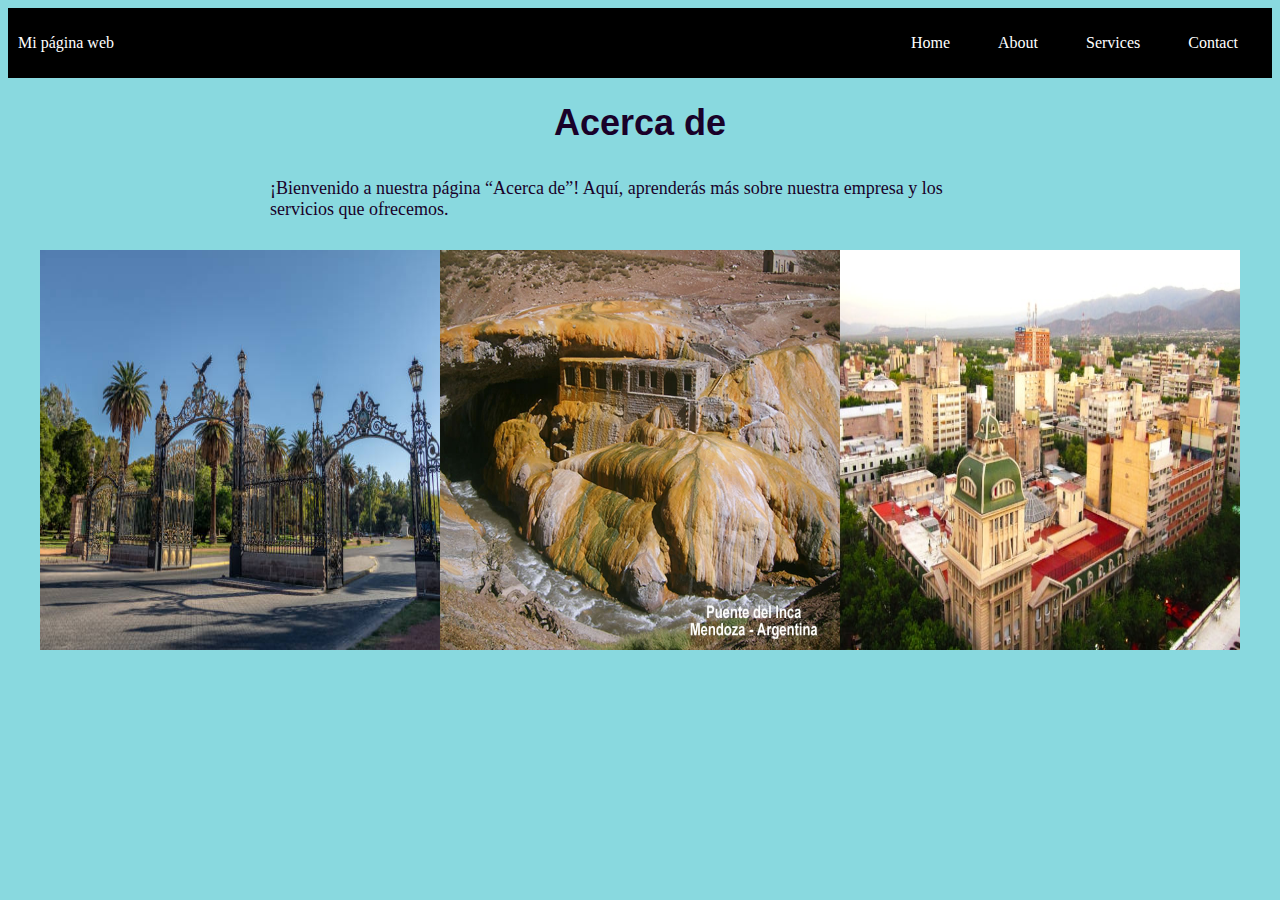
==== about.html @ ac8b5e34 "Initial commit" ====
<!DOCTYPE html>
<html lang="es">

<head>
    <link rel="stylesheet" href="css/estilos.css">
    <meta name="viewport" content="width=device-width, initial-scale=1">
    <title>About</title>
</head>

<body>
    <div class="container-nav">
        <nav class="navbar" role="navigation">
            <a href="index.html" class="brand">Mi página web</a>
            <ul class="nav-links">
                <li><a href="index.html">Home</a></li>
                <li><a href="about.html">About</a></li>
                <li><a href="services.html">Services</a></li>
                <li><a href="contact.html">Contact</a></li>
            </ul>
        </nav>
        <button class="button-menu-toggle">Menu</button>
    </div>
    <div class="container">
        <h1>Acerca de</h1>
        <p>¡Bienvenido a nuestra página “Acerca de”! Aquí, aprenderás más sobre nuestra empresa y los servicios que
            ofrecemos.</p>
    </div>
    <div class="img-container">
        <img class="imagen" src="img/Mendoza1.jpg" alt="Descripción de la imagen 1" />
        <img class="imagen" src="img/Mendoza2.jpg" alt="Descripción de la imagen 2" />
        <img class="imagen" src="img/Mendoza3.jpg" alt="Descripción de la imagen 3" />
    </div>
    <script src="/js/index.js"></script>
    <script src="/js/scrip.js"></script>
</body>

</html>
---- css/estilos.css ----
.container-nav {
    display: flex;
    padding: 10px;
    height: 50px;
    background-color: black;
  }
  
  
  .navbar {
    display: flex;
    justify-content: space-between;
    width: 100%;
  }
  
  
  .brand {
    display: flex;
    align-items: center;
  }
  
  
  li>a {
    padding: 8px 24px;
  }
  
  
  li {
    list-style-type: none;
  }
  
  
  a {
    color: white;
    text-decoration:none;
  }
  
  
  .nav-links {
    display: flex;
    align-items: center;
  }
  
  
  .button-menu-toggle {
    display: none;
  }

  .img-container {
    display: flex;
    flex-wrap: wrap;
    justify-content: center;
  }

  .video-container {
    display: flex;
    flex-wrap: wrap;
    justify-content: center;
  }

  footer{
    width: 100%;
    height: 200px;
    margin-top: 50px;
  }

  .img-footer {
    display: flex;
    flex-wrap: wrap;
    justify-content: center;
  }

  .imagen {
    height: 400px;
    width: 400px;
  }

  video{
    height: 400px;
    width: 400px;
    align-items: center;
  }

  body {
    background-color: rgb(137, 217, 223);
    color: rgb(25, 1, 41);
}

h1 {
    font-family: 'Segoe UI', Tahoma, Geneva, Verdana, sans-serif;
    font-size: 36px;
    text-align: center;
}

p {
    font-family: Georgia, 'Times New Roman', Times, serif;
    font-size: 18px;
    padding: 10px;
    margin: 20px;
}

.container {
    max-width: 800px;
    margin: auto;
}

.video-container {
  max-width: 800px;
  margin: auto;
  padding-bottom: 50px;
  
}

.row {
    display: flex;
    flex-wrap: wrap;
    margin: 10px;
}

.column {
    flex: 1;
    padding: 10px;
    border: 5px solid black;
}


@media (max-width: 600px) {
    .column {
        flex: 100%;
    }
}


  @media (max-width: 768px) {
    .column {
      flex: 100%;
    }
  
  
    .nav-links {
      display: none;
    }
  
  
    .button-menu-toggle {
      display: block;
      background-color: white;
      border:none;
      border-radius: 50px;
      padding: 0 24px;
      font-family: monospace;
      font-weight: bold;
      font-size: 20px;
    }
   
    .nav-links.nav-links-responsive {
      position: absolute;
      display: flex;
      background-color: rgba(20,20,20,0.95);
      width: 100%;
      height: 100%;
      top: 70px;
      left: 0;
      flex-direction: column;
      padding-top: 200px;
      align-items: center;
      gap:70px;
      font-size: 40px;
    }
  }
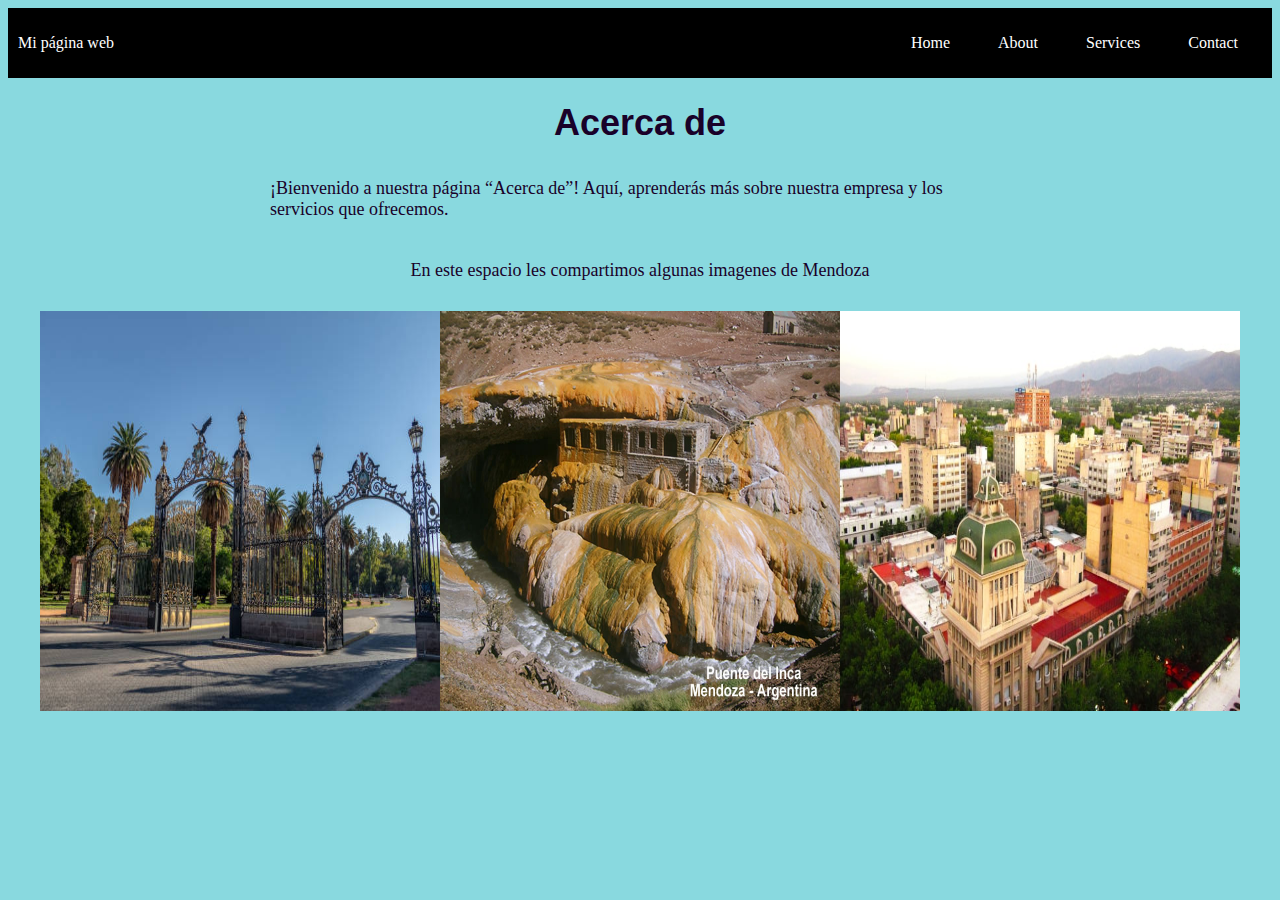
==== commit 8a3a7520: "mi primera confirmación de actualización" ====
--- a/about.html
+++ b/about.html
@@ -6,7 +6,6 @@
     <meta name="viewport" content="width=device-width, initial-scale=1">
     <title>About</title>
 </head>
-
 <body>
     <div class="container-nav">
         <nav class="navbar" role="navigation">
@@ -25,6 +24,9 @@
         <p>¡Bienvenido a nuestra página “Acerca de”! Aquí, aprenderás más sobre nuestra empresa y los servicios que
             ofrecemos.</p>
     </div>
+    <div class="greeting">
+        <p>En este espacio les compartimos algunas imagenes de Mendoza</p>
+    </div>
     <div class="img-container">
         <img class="imagen" src="img/Mendoza1.jpg" alt="Descripción de la imagen 1" />
         <img class="imagen" src="img/Mendoza2.jpg" alt="Descripción de la imagen 2" />
--- a/css/estilos.css
+++ b/css/estilos.css
@@ -122,6 +122,9 @@
     border: 5px solid black;
 }
 
+.greeting{
+text-align: center;
+}
 
 @media (max-width: 600px) {
     .column {
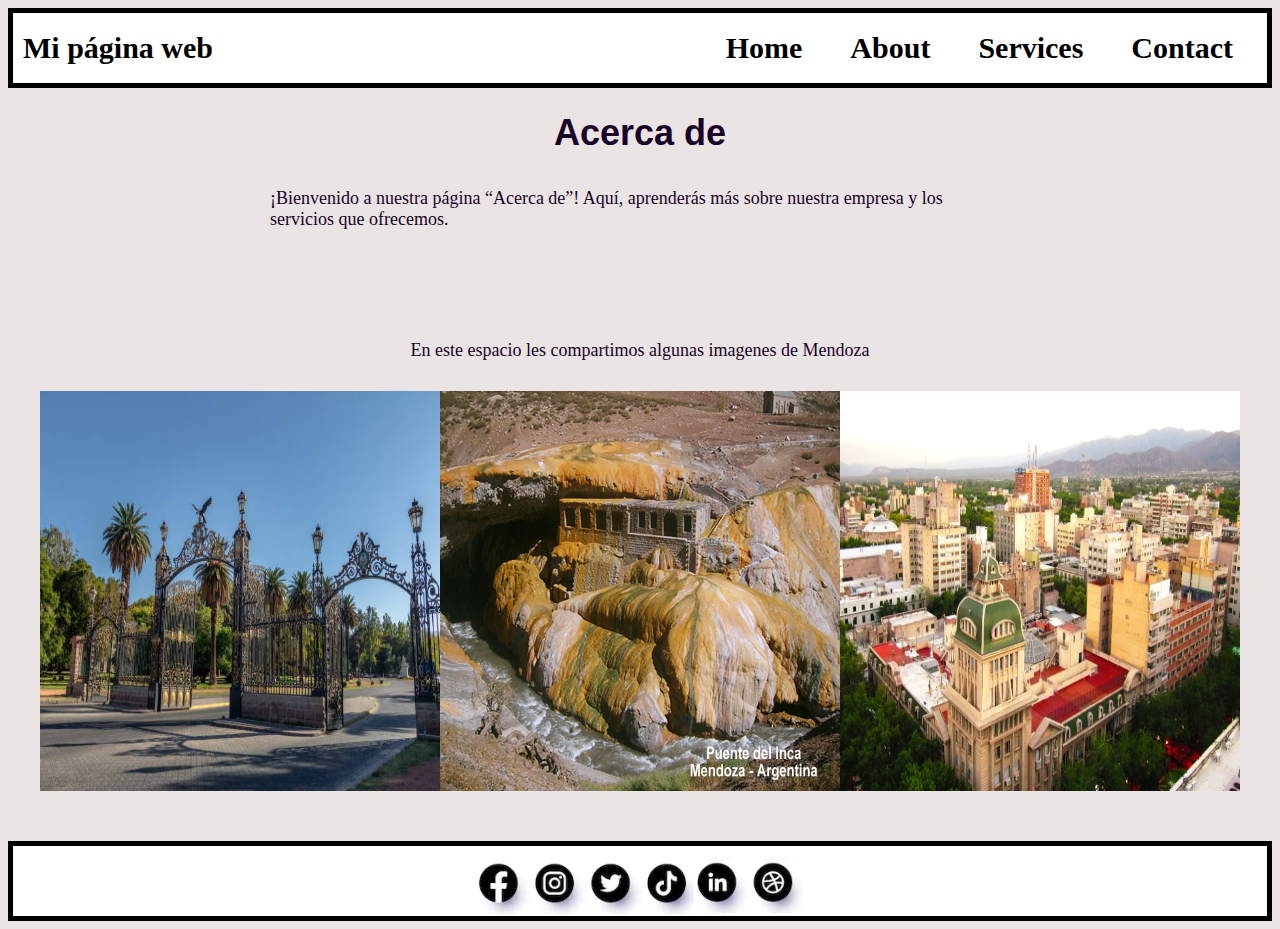
==== commit 7d43959e: "mi segunda confirmación de actualización" ====
--- a/about.html
+++ b/about.html
@@ -32,6 +32,11 @@
         <img class="imagen" src="img/Mendoza2.jpg" alt="Descripción de la imagen 2" />
         <img class="imagen" src="img/Mendoza3.jpg" alt="Descripción de la imagen 3" />
     </div>
+    <footer class="container-footer">  
+        <div class="img-footer">
+            <img class="img" src="img/Logos.png" alt="Redes Sociales">
+        </div>
+    </footer>
     <script src="/js/index.js"></script>
     <script src="/js/scrip.js"></script>
 </body>
--- a/css/estilos.css
+++ b/css/estilos.css
@@ -2,10 +2,21 @@
     display: flex;
     padding: 10px;
     height: 50px;
-    background-color: black;
+    background-color: white;
+    border: 5px solid black;
   }
-  
-  
+
+.container-footer {
+    display: flex;
+    padding: 10px;
+    height: 50px;
+    background-color: white;
+    border: 5px solid black;
+    display: flex;
+    flex-wrap: wrap;
+    justify-content: center;
+  }
+    
   .navbar {
     display: flex;
     justify-content: space-between;
@@ -30,8 +41,10 @@
   
   
   a {
-    color: white;
-    text-decoration:none;
+    color: black;
+    text-decoration: none;
+    font-weight: bold;
+    font-size: 30px;   
   }
   
   
@@ -49,6 +62,7 @@
     display: flex;
     flex-wrap: wrap;
     justify-content: center;
+    padding-bottom: 50px;
   }
 
   .video-container {
@@ -57,21 +71,20 @@
     justify-content: center;
   }
 
-  footer{
-    width: 100%;
-    height: 200px;
-    margin-top: 50px;
-  }
-
   .img-footer {
     display: flex;
     flex-wrap: wrap;
-    justify-content: center;
+    align-items: center;
   }
 
   .imagen {
     height: 400px;
     width: 400px;
+  }
+
+  .img {
+    height: 60px;
+
   }
 
   video{
@@ -81,7 +94,7 @@
   }
 
   body {
-    background-color: rgb(137, 217, 223);
+    background-color: rgb(234, 228, 228);
     color: rgb(25, 1, 41);
 }
 
@@ -101,6 +114,7 @@
 .container {
     max-width: 800px;
     margin: auto;
+    padding-bottom: 50px;
 }
 
 .video-container {
